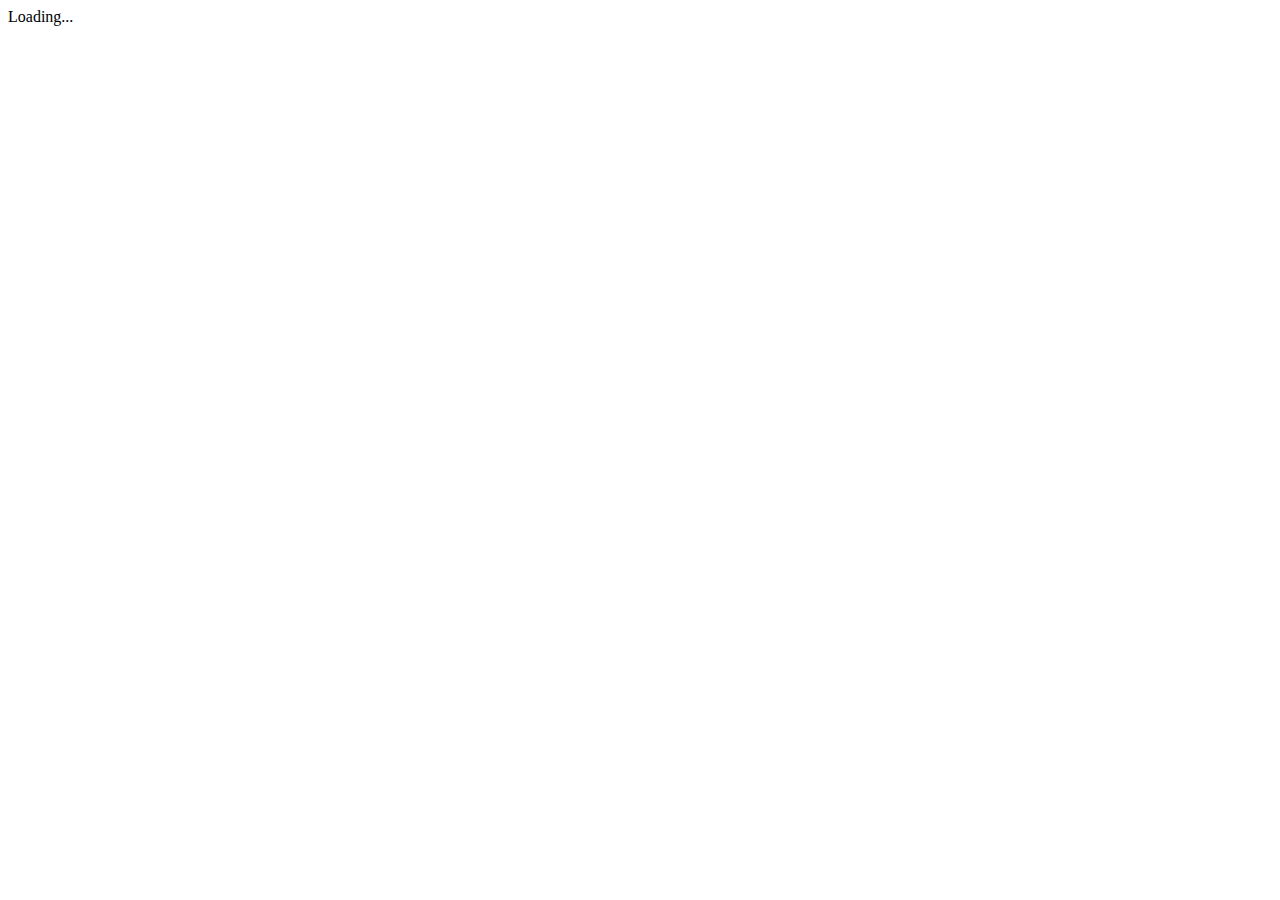
==== index.html @ 33cccef9 "init" ====
﻿<!DOCTYPE html>
<html>

<head>
    <meta charset="utf-8" />
    <meta name="viewport" content="width=device-width, initial-scale=1.0, maximum-scale=1.0, user-scalable=no" />
    <title>CspTools</title>
    <base href="/CspTools/" />
    <link href="css/bootstrap/bootstrap.min.css" rel="stylesheet" />
    <link href="css/app.css" rel="stylesheet" />
    <link href="css/custom.css" rel="stylesheet" />
</head>

<body>
    <app>Loading...</app>

    <!-- Start Single Page Apps for GitHub Pages -->
    <script type="text/javascript">
      // Single Page Apps for GitHub Pages
      // https://github.com/rafrex/spa-github-pages
      // Copyright (c) 2016 Rafael Pedicini, licensed under the MIT License
      // ----------------------------------------------------------------------
      // This script checks to see if a redirect is present in the query string
      // and converts it back into the correct url and adds it to the
      // browser's history using window.history.replaceState(...),
      // which won't cause the browser to attempt to load the new url.
      // When the single page app is loaded further down in this file,
      // the correct url will be waiting in the browser's history for
      // the single page app to route accordingly.
      (function(l) {
        if (l.search) {
          var q = {};
          l.search.slice(1).split('&').forEach(function(v) {
            var a = v.split('=');
            q[a[0]] = a.slice(1).join('=').replace(/~and~/g, '&');
          });
          if (q.p !== undefined) {
            window.history.replaceState(null, null,
              l.pathname.slice(0, -1) + (q.p || '') +
              (q.q ? ('?' + q.q) : '') +
              l.hash
            );
          }
        }
      }(window.location))
    </script>
    <!-- End Single Page Apps for GitHub Pages -->

    <script src="_framework/blazor.webassembly.js"></script>
</body>


</html>
---- css/app.css ----
﻿@import url('open-iconic/font/css/open-iconic-bootstrap.min.css');

html, body {
    font-family: 'Helvetica Neue', Helvetica, Arial, sans-serif;
}

a, .btn-link {
    color: #0366d6;
}

.btn-primary {
    color: #fff;
    background-color: #1b6ec2;
    border-color: #1861ac;
}

app {
    position: relative;
    display: flex;
    flex-direction: column;
}

.top-row {
    height: 3.5rem;
    display: flex;
    align-items: center;
}

.main {
    flex: 1;
}

    .main .top-row {
        background-color: #f7f7f7;
        border-bottom: 1px solid #d6d5d5;
        justify-content: flex-end;
    }

        .main .top-row > a, .main .top-row .btn-link {
            white-space: nowrap;
            margin-left: 1.5rem;
        }

.main .top-row a:first-child {
    overflow: hidden;
    text-overflow: ellipsis;
}

.sidebar {
    background-image: linear-gradient(180deg, rgb(5, 39, 103) 1%, rgba(0,0,0,1) 100%);
}

    .sidebar .top-row {
        background-color: rgba(0,0,0,0.4);
    }

    .sidebar .navbar-brand {
        font-size: 1.1rem;
    }

    .sidebar .oi {
        width: 2rem;
        font-size: 1.1rem;
        vertical-align: text-top;
        top: -2px;
    }

    .sidebar .nav-item {
        font-size: 0.9rem;
        padding-bottom: 0.5rem;
    }

        .sidebar .nav-item:first-of-type {
            padding-top: 1rem;
        }

        .sidebar .nav-item:last-of-type {
            padding-bottom: 1rem;
        }

        .sidebar .nav-item a {
            color: #d7d7d7;
            border-radius: 4px;
            height: 3rem;
            display: flex;
            align-items: center;
            line-height: 3rem;
        }

            .sidebar .nav-item a.active {
                background-color: rgba(255,255,255,0.25);
                color: white;
            }

            .sidebar .nav-item a:hover {
                background-color: rgba(255,255,255,0.1);
                color: white;
            }

.content {
    padding-top: 1.1rem;
}

.navbar-toggler {
    background-color: rgba(255, 255, 255, 0.1);
}

.valid.modified:not([type=checkbox]) {
    outline: 1px solid #26b050;
}

.invalid {
    outline: 1px solid red;
}

.validation-message {
    color: red;
}

#blazor-error-ui {
    background: lightyellow;
    bottom: 0;
    box-shadow: 0 -1px 2px rgba(0, 0, 0, 0.2);
    display: none;
    left: 0;
    padding: 0.6rem 1.25rem 0.7rem 1.25rem;
    position: fixed;
    width: 100%;
    z-index: 1000;
}

#blazor-error-ui .dismiss {
    cursor: pointer;
    position: absolute;
    right: 0.75rem;
    top: 0.5rem;
}

@media (max-width: 767.98px) {
    .main .top-row:not(.auth) {
        display: none;
    }

    .main .top-row.auth {
        justify-content: space-between;
    }

    .main .top-row a, .main .top-row .btn-link {
        margin-left: 0;
    }
}

@media (min-width: 768px) {
    app {
        flex-direction: row;
    }

    .sidebar {
        width: 250px;
        height: 100vh;
        position: sticky;
        top: 0;
    }

    .main .top-row {
        position: sticky;
        top: 0;
    }

    .main > div {
        padding-left: 2rem !important;
        padding-right: 1.5rem !important;
    }

    .navbar-toggler {
        display: none;
    }

    .sidebar .collapse {
        /* Never collapse the sidebar for wide screens */
        display: block;
    }
}
---- css/custom.css ----
﻿
input[type=text].converter {
    width: 100%;
    margin-bottom: 20px;
    resize: both;
}

span.converter-error {
    color: red;
}
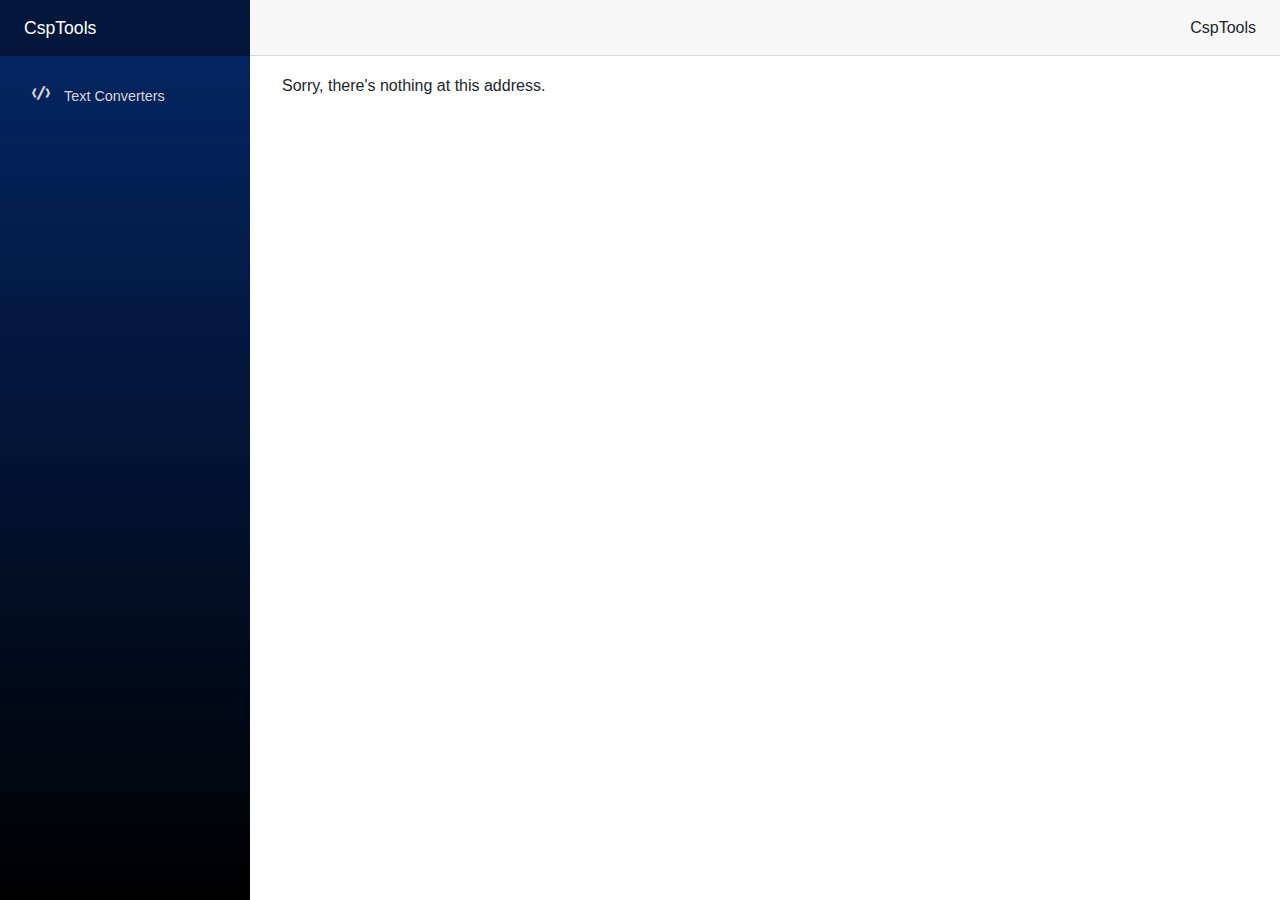
==== commit 4da9cfa5: "added with loading css" ====
--- a/index.html
+++ b/index.html
@@ -5,14 +5,20 @@
     <meta charset="utf-8" />
     <meta name="viewport" content="width=device-width, initial-scale=1.0, maximum-scale=1.0, user-scalable=no" />
     <title>CspTools</title>
-    <base href="/CspTools/" />
+    <base href="/" />
     <link href="css/bootstrap/bootstrap.min.css" rel="stylesheet" />
     <link href="css/app.css" rel="stylesheet" />
     <link href="css/custom.css" rel="stylesheet" />
 </head>
 
 <body>
-    <app>Loading...</app>
+    <app>
+        <div class="main-container">
+            <div class="app-loader-container">
+                <div class="app-loader" />
+            </div>
+        </div>
+    </app>
 
     <!-- Start Single Page Apps for GitHub Pages -->
     <script type="text/javascript">
@@ -44,10 +50,6 @@
         }
       }(window.location))
     </script>
-    <!-- End Single Page Apps for GitHub Pages -->
-
     <script src="_framework/blazor.webassembly.js"></script>
 </body>
-
-
 </html>--- a/css/app.css
+++ b/css/app.css
@@ -41,10 +41,10 @@
             margin-left: 1.5rem;
         }
 
-.main .top-row a:first-child {
-    overflow: hidden;
-    text-overflow: ellipsis;
-}
+        .main .top-row a:first-child {
+            overflow: hidden;
+            text-overflow: ellipsis;
+        }
 
 .sidebar {
     background-image: linear-gradient(180deg, rgb(5, 39, 103) 1%, rgba(0,0,0,1) 100%);
@@ -129,12 +129,12 @@
     z-index: 1000;
 }
 
-#blazor-error-ui .dismiss {
-    cursor: pointer;
-    position: absolute;
-    right: 0.75rem;
-    top: 0.5rem;
-}
+    #blazor-error-ui .dismiss {
+        cursor: pointer;
+        position: absolute;
+        right: 0.75rem;
+        top: 0.5rem;
+    }
 
 @media (max-width: 767.98px) {
     .main .top-row:not(.auth) {
@@ -180,4 +180,4 @@
         /* Never collapse the sidebar for wide screens */
         display: block;
     }
-}
+}--- a/css/custom.css
+++ b/css/custom.css
@@ -1,5 +1,4 @@
-﻿
-input[type=text].converter {
+﻿input[type=text].converter {
     width: 100%;
     margin-bottom: 20px;
     resize: both;
@@ -7,4 +6,64 @@
 
 span.converter-error {
     color: red;
+}
+
+.main-container {
+    margin: 0 auto;
+    text-align: center;
+}
+
+.app-loader-container {
+    padding: 200px;
+    vertical-align: top;
+    display: inline-block;
+}
+
+@media (max-width: 767.98px) {
+    .app-loader-container {
+        padding: 100px;
+    }
+}
+
+.app-loader {
+    border: 9px solid #f3f3f3;
+    border-radius: 50%;
+    border-top: 16px solid blue;
+    border-right: 16px solid gray;
+    border-bottom: 8px solid black;
+    width: 60px;
+    height: 60px;
+    -webkit-animation: spin 0.7s ease infinite;
+    -o-animation: spin 0.7s ease infinite;
+    animation: spin 0.7s ease infinite;
+}
+
+@-webkit-keyframes spin {
+    0% {
+        -webkit-transform: rotate(0deg);
+    }
+
+    100% {
+        -webkit-transform: rotate(360deg);
+    }
+}
+
+@-o-keyframes spin {
+    0% {
+        -webkit-transform: rotate(0deg);
+    }
+
+    100% {
+        -webkit-transform: rotate(360deg);
+    }
+}
+
+@keyframes spin {
+    0% {
+        transform: rotate(0deg);
+    }
+
+    100% {
+        transform: rotate(360deg);
+    }
 }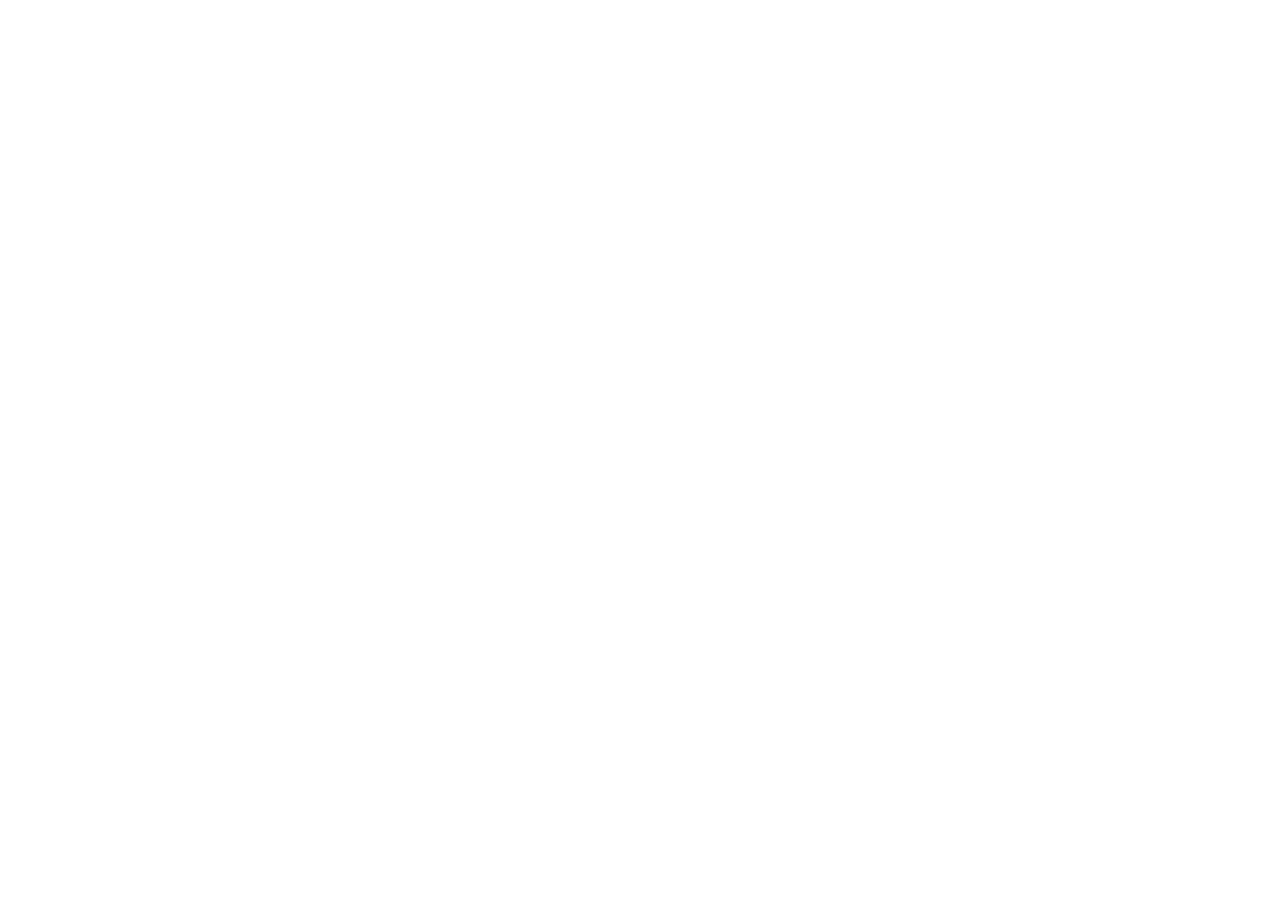
==== commit ab3b506c: "added with loading css" ====
--- a/index.html
+++ b/index.html
@@ -5,7 +5,7 @@
     <meta charset="utf-8" />
     <meta name="viewport" content="width=device-width, initial-scale=1.0, maximum-scale=1.0, user-scalable=no" />
     <title>CspTools</title>
-    <base href="/" />
+    <base href="/CspTools/" />
     <link href="css/bootstrap/bootstrap.min.css" rel="stylesheet" />
     <link href="css/app.css" rel="stylesheet" />
     <link href="css/custom.css" rel="stylesheet" />
